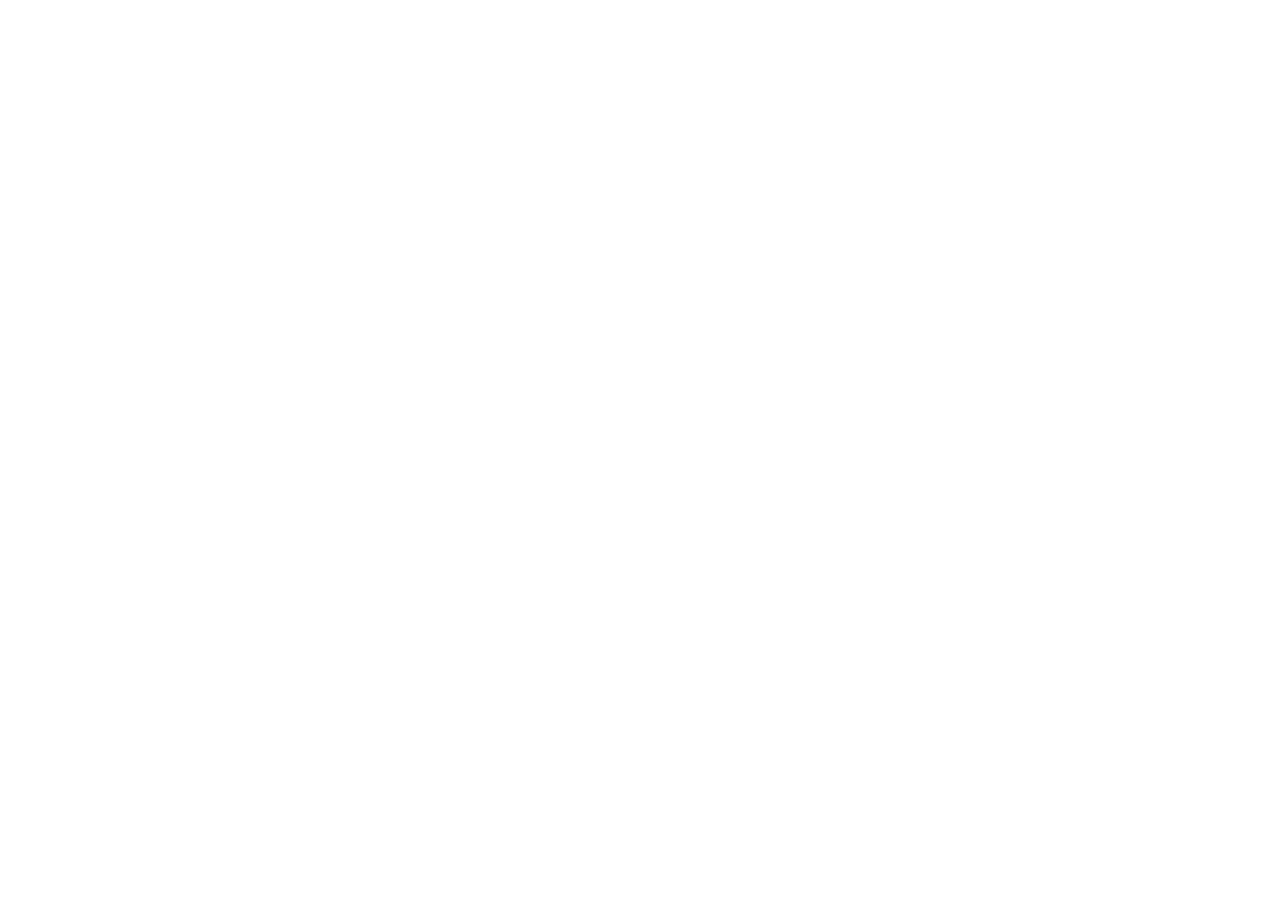
==== index.html @ 5d05a7fb "Publish site" ====
<!DOCTYPE html>
<html lang="en">
<head>
    <meta charset="UTF-8">
    <meta http-equiv="X-UA-Compatible" content="IE=edge">
    <meta name="viewport" content="width=device-width, initial-scale=1.0">
    <title>Test lol</title>
</head>
<body>
    
</body>
</html>
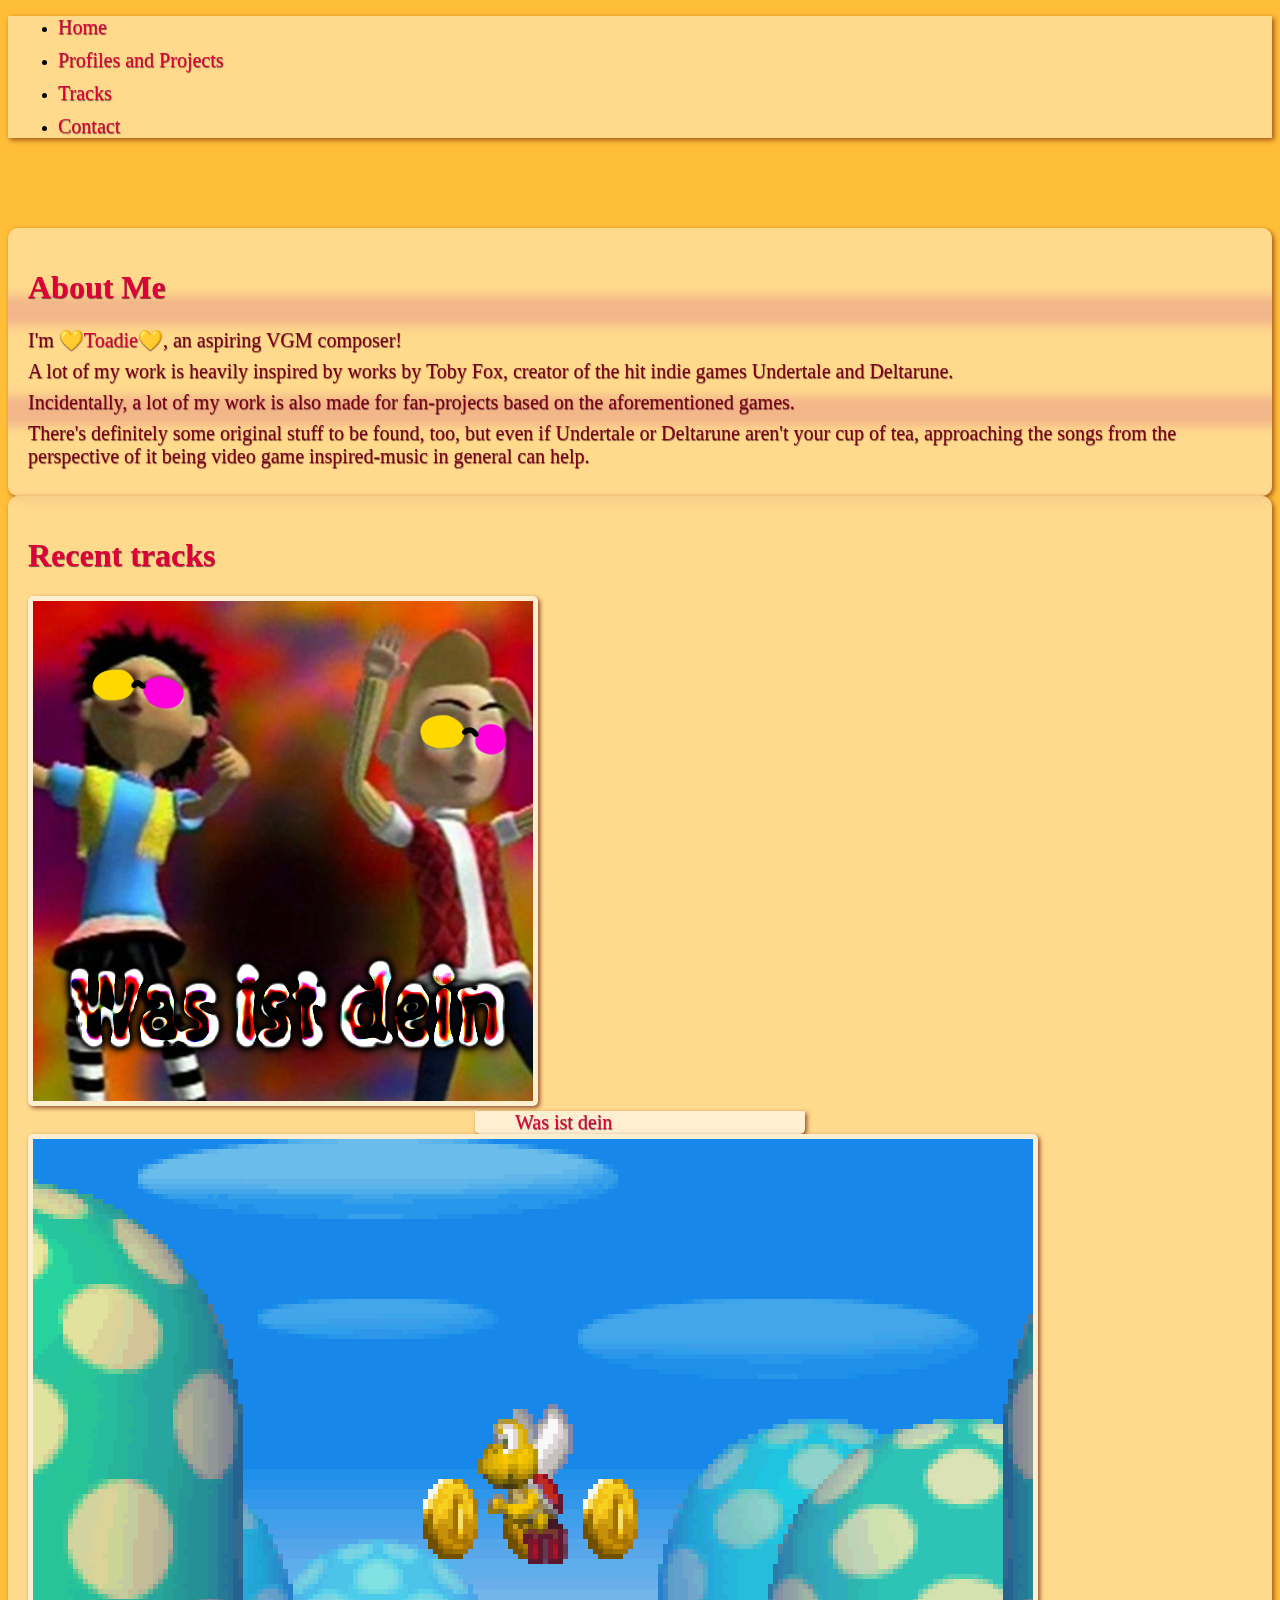
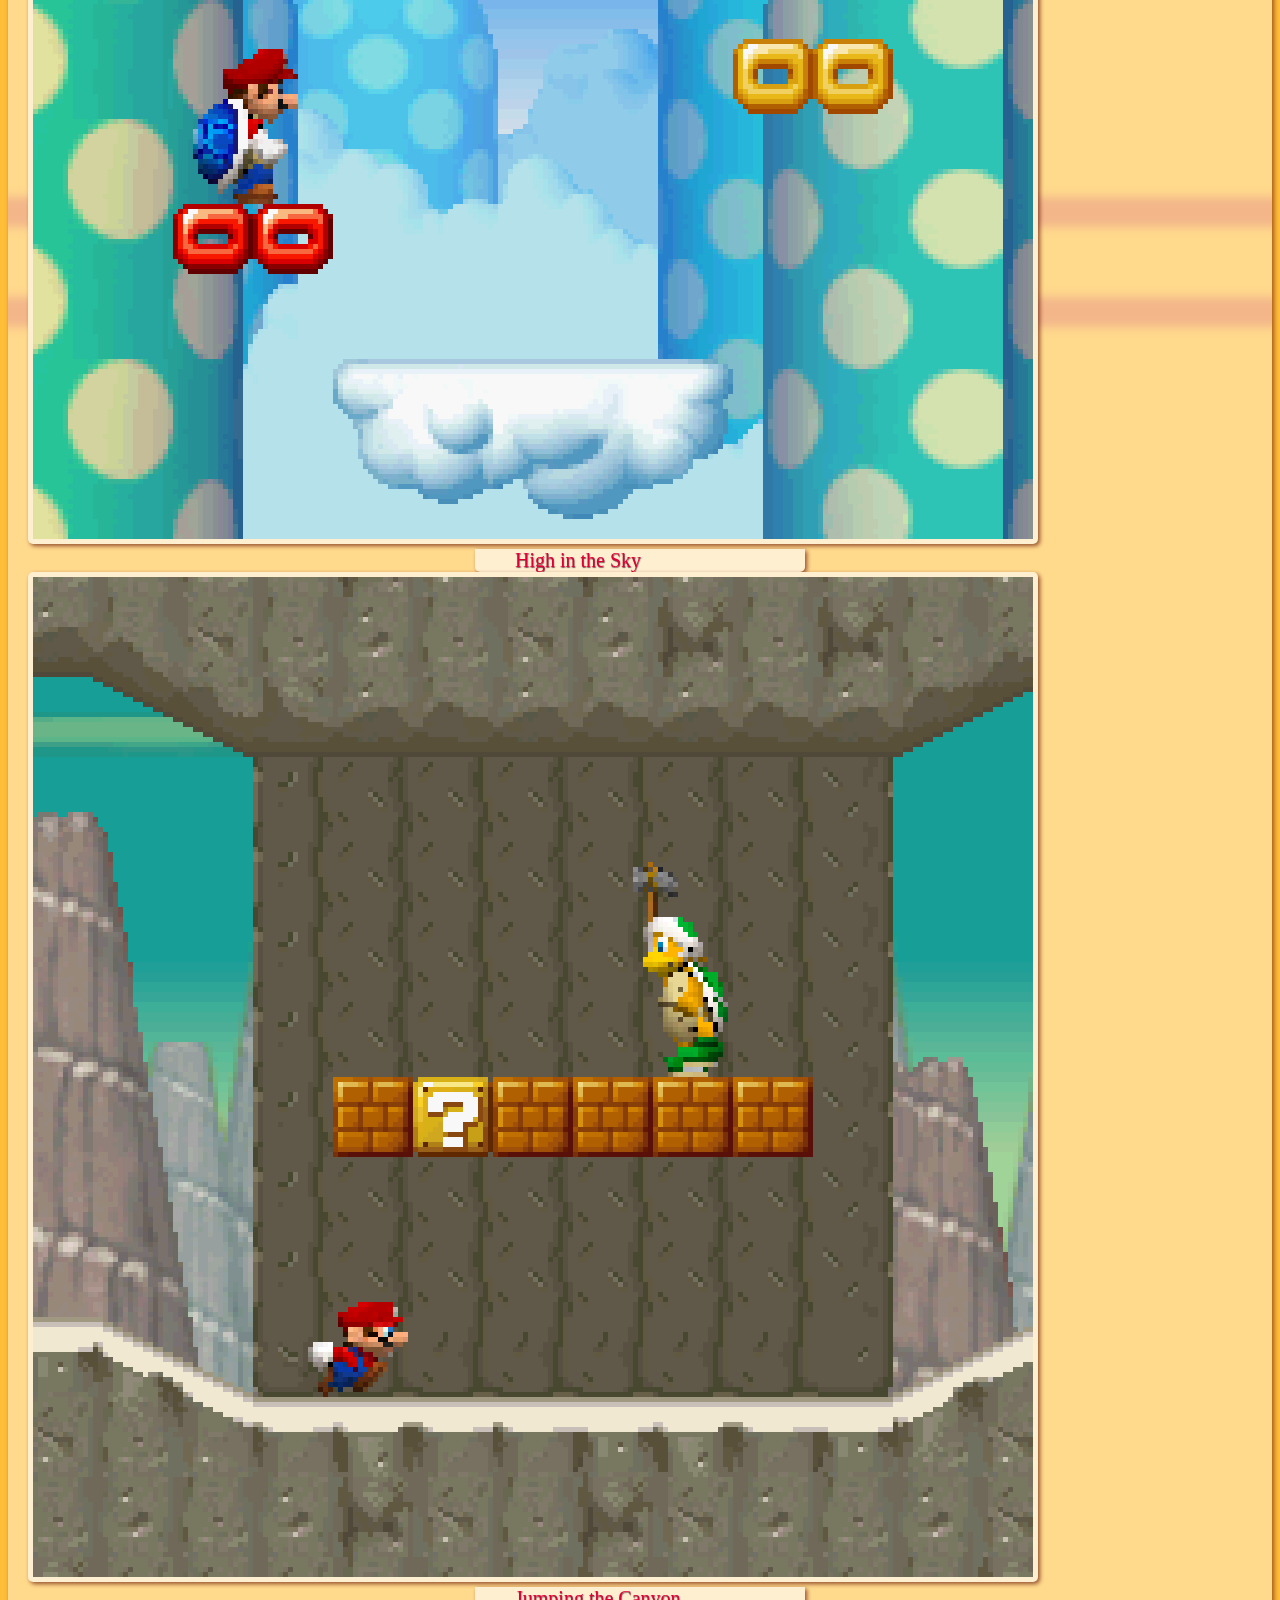
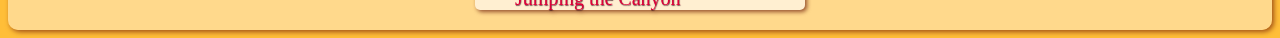
==== commit 6705986b: "All of it." ====
--- a/index.html
+++ b/index.html
@@ -1,12 +1,80 @@
-<!DOCTYPE html>
+<!doctype html>
 <html lang="en">
 <head>
-    <meta charset="UTF-8">
-    <meta http-equiv="X-UA-Compatible" content="IE=edge">
-    <meta name="viewport" content="width=device-width, initial-scale=1.0">
-    <title>Test lol</title>
+    <meta charset="utf-8">
+    <meta name="viewport" content="width=device-width, initial-scale=1">
+    <title>&#128155;Toadie&#128155; Portfolio</title>
+    <link href="https://cdn.jsdelivr.net/npm/bootstrap@5.2.3/dist/css/bootstrap.min.css" rel="stylesheet" integrity="sha384-rbsA2VBKQhggwzxH7pPCaAqO46MgnOM80zW1RWuH61DGLwZJEdK2Kadq2F9CUG65" crossorigin="anonymous">
+    <link rel="stylesheet" href="style/stylesheet.css">
 </head>
 <body>
-    
+
+<nav class="row navbar navbar-expand p-0 m-3 fixed-top">
+    <div class="container-fluid">
+        <div class="collapse navbar-collapse col-12 p-2 bgLight rounded-2" id="navbarNav">
+            <ul class="navbar-nav d-flex w-100">
+                <li class="nav-item">
+                    <a href="">Home</a>
+                </li>
+                <li class="nav-item">
+                    <a href="profiles.html">Profiles and Projects</a>
+                </li>
+                <li class="nav-item">
+                    <a href="tracks.html">Tracks</a>
+                </li>
+                <li class="nav-item ms-auto">
+                    <a href="mailto:music.dashingtoadie@gmail.com">Contact</a>
+                </li>
+            </ul>
+        </div>
+    </div>
+</nav>
+
+<main class="container-fluid">
+    <div class="row bg-container">
+        <div class="col-7">
+            <div class="contentContainer sameHeight bgLight m-3 me-0">
+                <h1>About Me</h1>
+                <p>I'm <span style="color: var(--redMain);">&#128155;Toadie&#128155;</span>, an aspiring VGM composer!</p>
+                <p>A lot of my work is heavily inspired by works by Toby Fox, creator of the hit indie games Undertale and Deltarune.</p>
+                <p>Incidentally, a lot of my work is also made for fan-projects based on the aforementioned games.</p>
+                <p>There's definitely some original stuff to be found, too, but even if Undertale or Deltarune aren't your cup of tea,
+                    approaching the songs from the perspective of it being video game inspired-music in general can help.
+                </p>
+            </div>
+        </div>
+
+
+    </div>
+    <div class="row bg-container">
+        <div class="col-12">
+            <div class="contentContainer bgLight m-3">
+                <h1>Recent tracks</h1>
+                <div class="row justify-content-center">
+                    <div class="col-4 text-center">
+                        <a href="https://soundcloud.com/dashingtoadie-the-sequel/was-ist-dein" class="recentTrack" target="_blank">
+                            <image class="img-fluid w-50" src="/asset/image/trackpics/was_ist_dein.png"></image>
+                            <p>Was ist dein</p>
+                        </a>
+                    </div>
+                    <div class="col-4 text-center">
+                        <a href="https://soundcloud.com/dashingtoadie-the-sequel/high-in-the-sky" class="recentTrack" target="_blank">
+                            <image class="img-fluid w-50" src="/asset/image/trackpics/clouds.png"></image>
+                            <p>High in the Sky</p>
+                        </a>
+                    </div>
+                    <div class="col-4 text-center">
+                        <a href="https://soundcloud.com/dashingtoadie-the-sequel/jumping-the-canyon" class="recentTrack" target="_blank">
+                            <image class="img-fluid w-50" src="/asset/image/trackpics/mountains.png"></image>
+                            <p>Jumping the Canyon</p>
+                        </a>
+                    </div>
+                </div>
+            </div>
+        </div>
+    </div>
+</main>
+
+<script src="https://cdn.jsdelivr.net/npm/bootstrap@5.2.3/dist/js/bootstrap.bundle.min.js" integrity="sha384-kenU1KFdBIe4zVF0s0G1M5b4hcpxyD9F7jL+jjXkk+Q2h455rYXK/7HAuoJl+0I4" crossorigin="anonymous"></script>
 </body>
 </html>--- a/style/stylesheet.css
+++ b/style/stylesheet.css
@@ -0,0 +1,115 @@
+:root {
+    --yellowMain: #FFBE38;
+    --yellowLight: rgba(255, 225, 168, 0.75);
+    --yellowText: rgb(255, 166, 0);
+    --redMain: #de0039;
+    --redHover: #800026;
+    --redText: #7c011a;
+}
+
+@font-face {
+    font-family: 'Coolvetica';
+    src:  url('/fonts/coolvetica_rg.otf') format('otf')
+}
+
+@font-face {
+    font-family: 'MintSans';
+    src:  url('/fonts/MintSansRegular.otf') format('otf')
+}
+
+body {
+    background-color: var(--yellowMain);
+}
+
+.bg-container {
+    background: url("/asset/image/backgrounds/bg-stripes.png") repeat-x center;
+}
+
+* {
+    text-shadow: 0.5px 0.5px 1px #340612aa;
+}
+
+h1 {
+    color: var(--redMain);
+}
+
+p {
+    color: var(--redText);
+}
+
+a  {
+    color: var(--redMain);
+    text-decoration: none;
+}
+
+a > p {
+    background-color: #FFEFD1;
+    border-radius: 0 0 5px 5px;
+    color: var(--redMain);
+
+
+    min-width: 250px;
+    max-width: fit-content;
+
+    margin: auto;
+    padding: 0 40px;
+}
+
+a:hover {
+    color: var(--redHover);
+}
+
+a > p:hover {
+    color: var(--redHover);
+}
+
+.contentContainer {
+    border-radius: 10px;
+    padding: 20px;
+}
+
+.sameHeight {
+    height: 92%;
+}
+
+.bgLight {
+    background-color: var(--yellowLight);
+    backdrop-filter: blur(5px);
+    box-shadow: #721a08AA 2px 2px 5px;
+}
+
+h1, h2, h3, h4, h5, h6 {
+    font-family: Coolvetica, serif;
+}
+
+main {
+    margin-top: 90px;
+}
+
+img {
+    background-color: #FFEFD1;
+    padding: 5px;
+    border-radius: 5px;
+}
+
+.nav-item {
+    margin: 10px 10px 5px;
+}
+
+p, a {
+    font-family: MintSans;
+    font-size: 20px;
+    margin: 8px 0;
+}
+
+.recentTrack, .profile {
+    filter: drop-shadow(2px 2px 2px rgba(98, 13, 0, 0.67));
+}
+
+.description, p.description > a {
+    font-size: 17px;
+}
+
+.profile .roundedProfile {
+    border-radius: 50%;
+}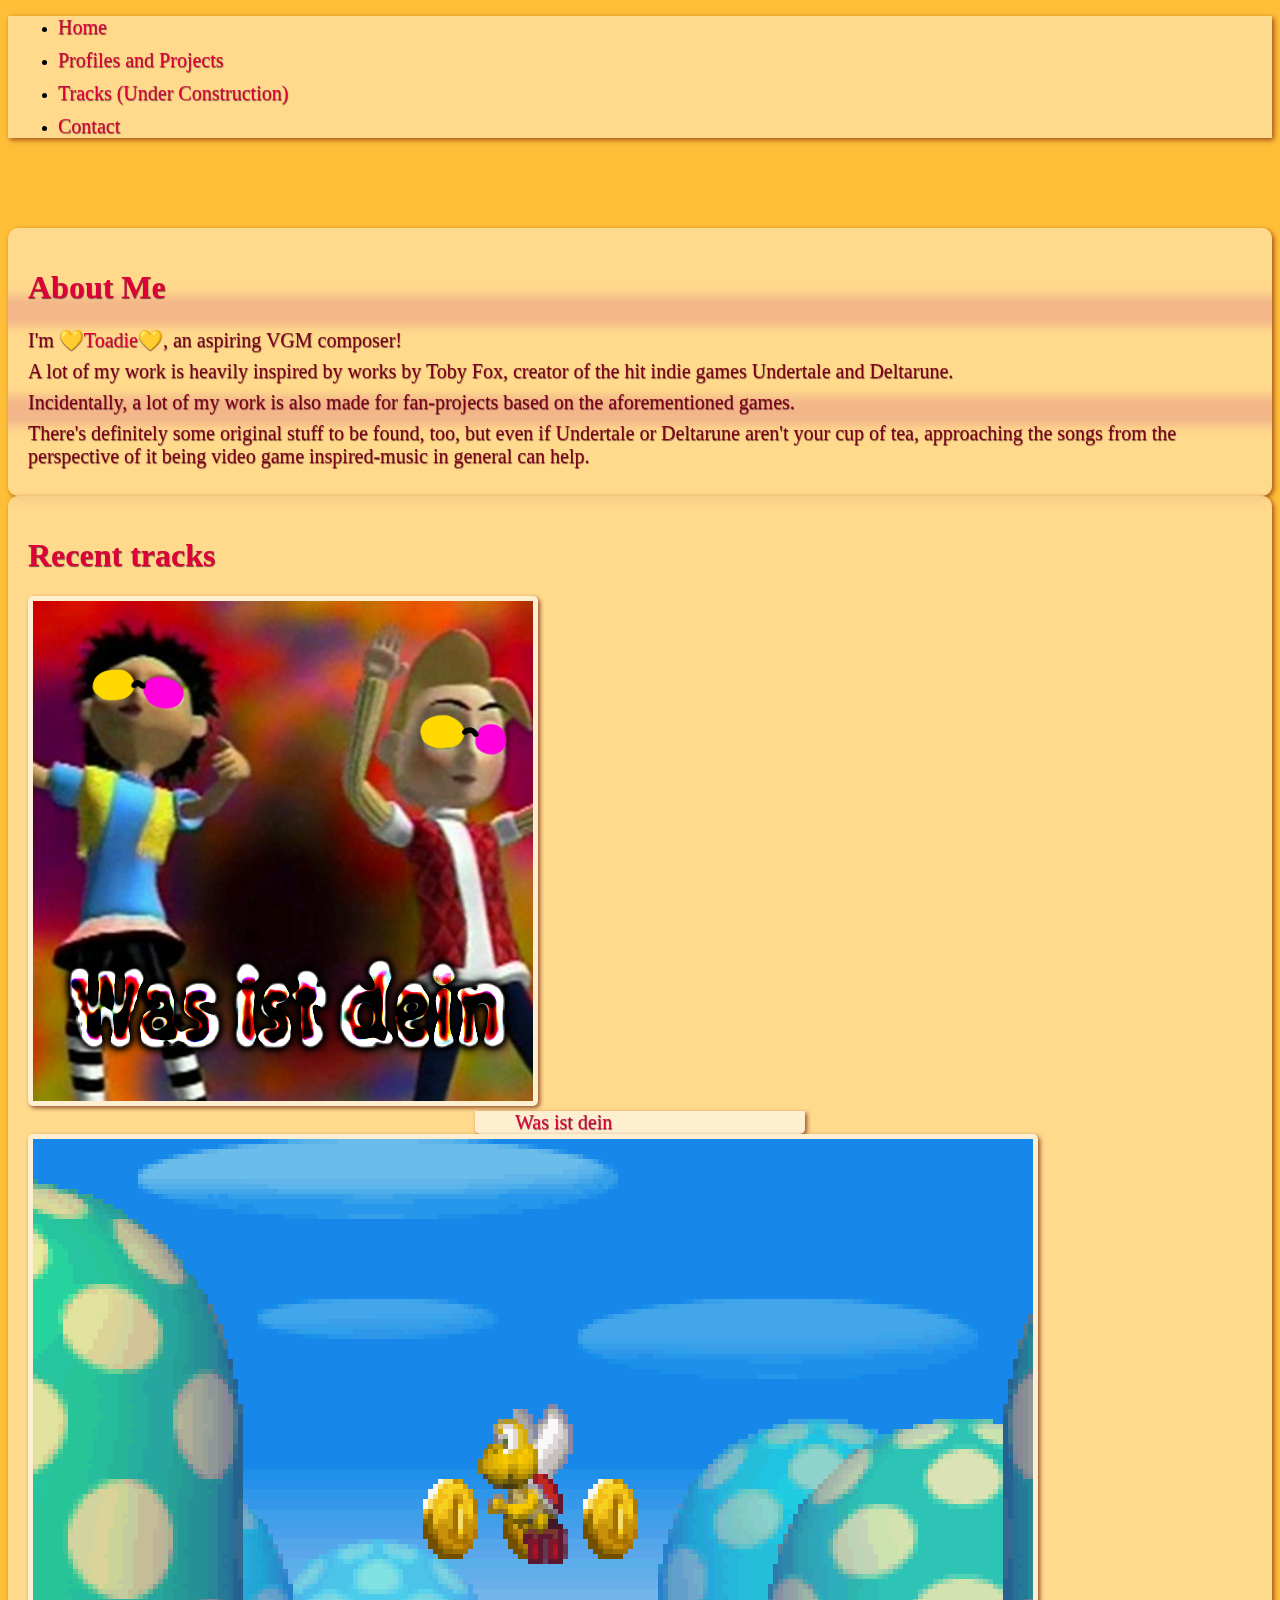
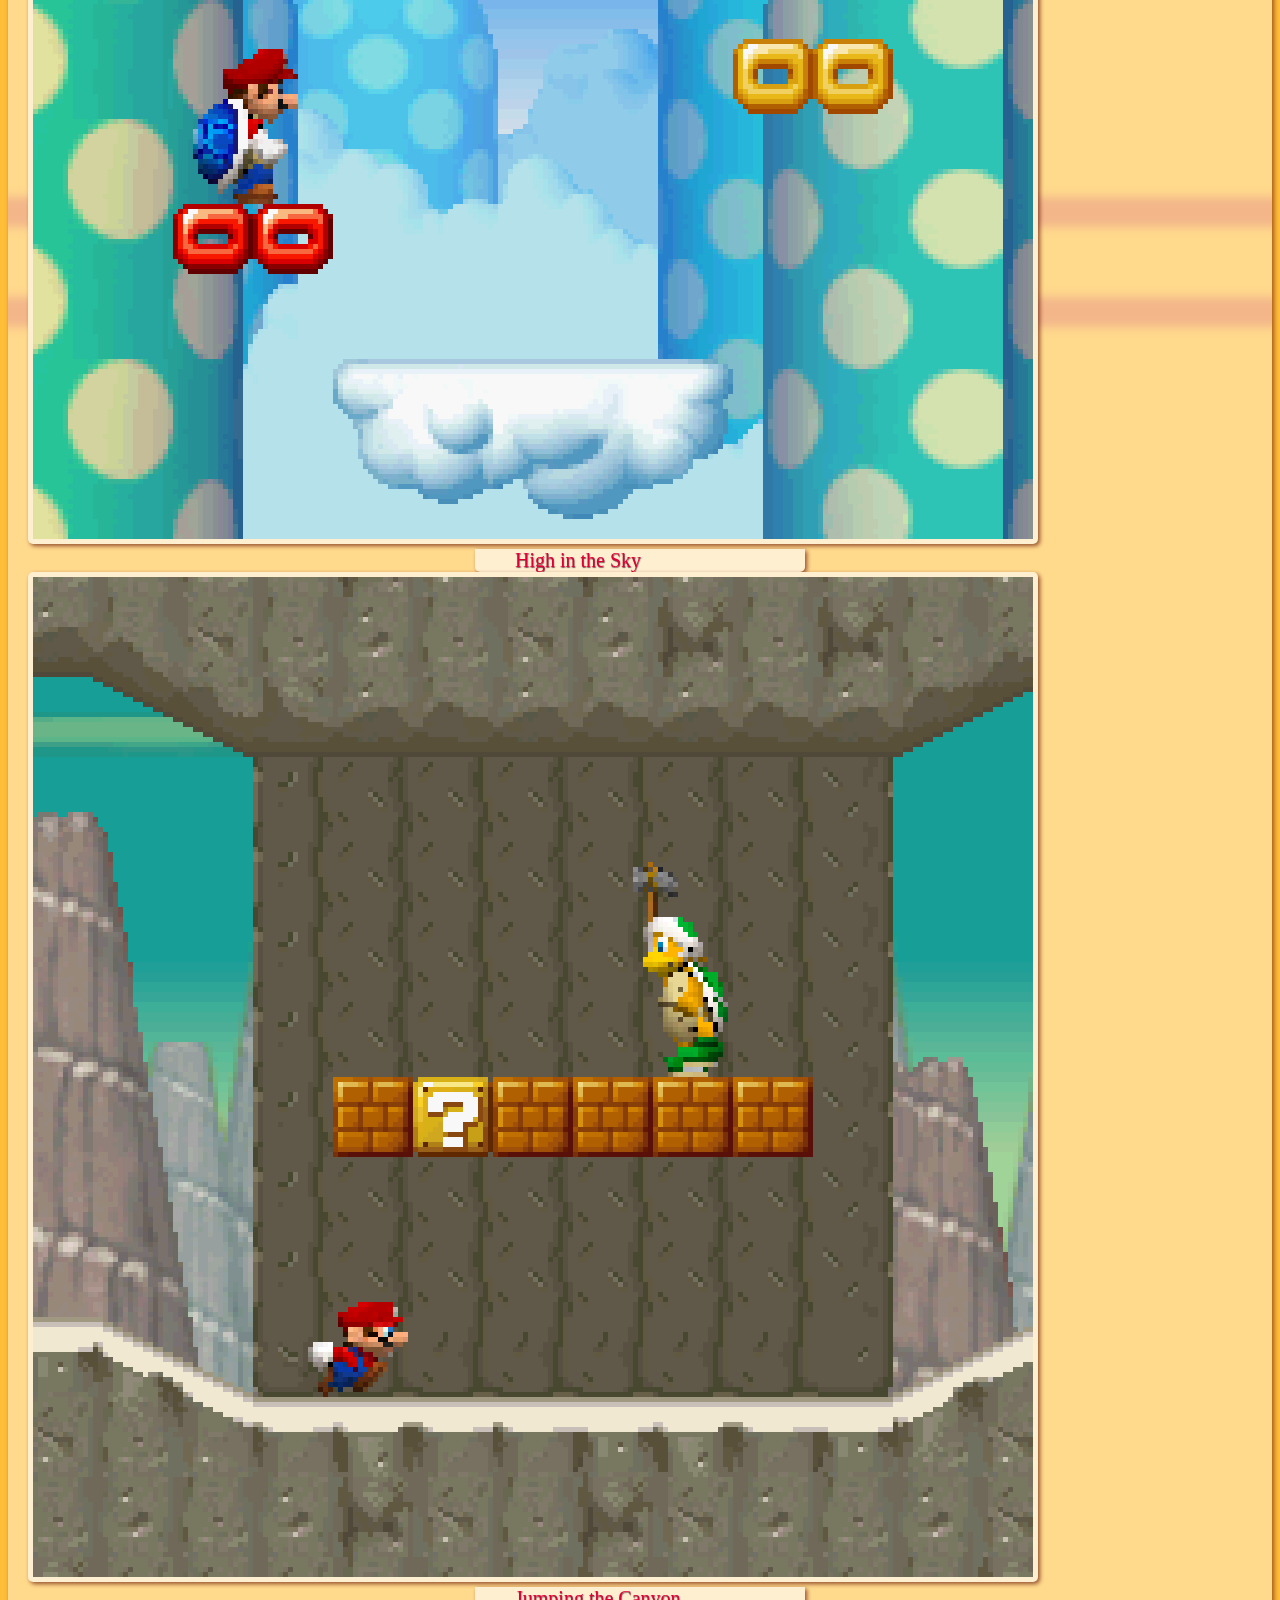
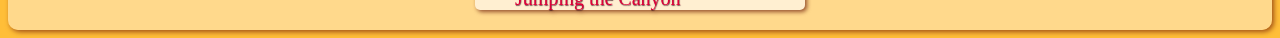
==== commit e495110a: "Small fix" ====
--- a/index.html
+++ b/index.html
@@ -20,7 +20,7 @@
                     <a href="profiles.html">Profiles and Projects</a>
                 </li>
                 <li class="nav-item">
-                    <a href="tracks.html">Tracks</a>
+                    <a role="link" aria-disabled="true">Tracks (Under Construction)</a>
                 </li>
                 <li class="nav-item ms-auto">
                     <a href="mailto:music.dashingtoadie@gmail.com">Contact</a>
